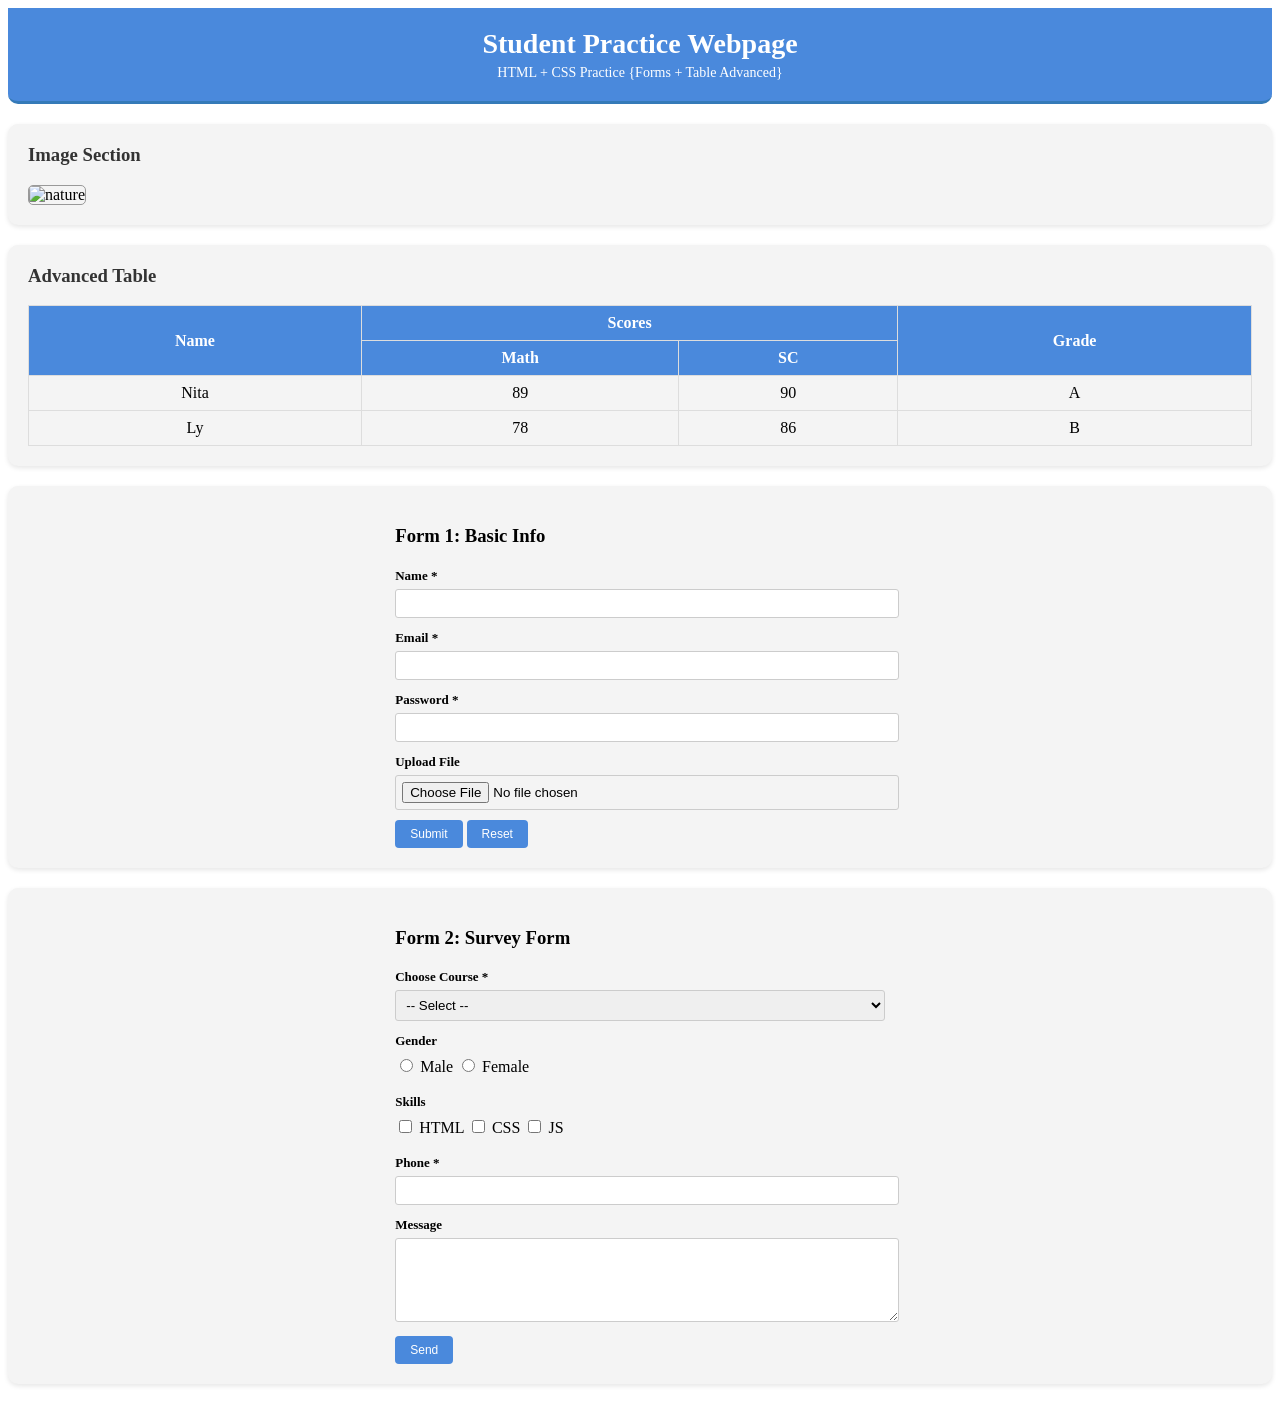
==== homework1.html @ e5e7164e "initial" ====
<!DOCTYPE html>
<html lang="en">
<head>
    <meta charset="UTF-8">
    <meta name="viewport" content="width=device-width, initial-scale=1.0">
    <title>Student Practice Webpage</title>
    <link rel="stylesheet" href="style.css">
</head>
<body>
    <div class="container">

        <div class="header">
            <h1>Student Practice Webpage</h1>
            <p>HTML + CSS Practice {Forms + Table Advanced}</p>
        </div>
    </div>
    <div class="Box">
        <h3>Image Section</h3>
        <img src="https://img.magnific.com/free-photo/photorealistic-view-tree-nature-with-branches-trunk_23-2151478106.jpg?semt=ais_hybrid&w=740&q=80" alt="nature">
    </div>
    <div class="Table">
        <h3>Advanced Table</h3>
        <table border="1" cellspacing="0" cellpadding="10">
            <tr>
                <th rowspan="2">Name</th>
                <th colspan="2">Scores</th>
                <th rowspan="2">Grade</th>
            </tr>
            <tr>
                <th>Math</th>
                <th>SC</th>
            </tr>       
            <tr>
                <td>Nita</td>
                <td>89</td>
                <td>90</td>
                <td>A</td>
            </tr>
            <tr>    
                <td>Ly</td>
                <td>78</td>
                <td>86</td>
                <td>B</td>
                </tr>
        </table>
        
    </div>
    <div class="box">
        <div class="form-container">
            
            <h3>Form 1: Basic Info</h3>
            <form> <label>Name *</label> <input type="text" required> <label>Email *</label> <input type="email" required>
                <label>Password *</label> <input type="password" required> <label>Upload File</label> <input type="file">
                <button type="submit">Submit</button> <button type="reset">Reset</button> </form>
        </div>
    </div> 
    <div class="box">
        <div class="form-container">
           
            <h3>Form 2: Survey Form</h3>
            <form> <label>Choose Course *</label> <select required>
                    <option value="">-- Select --</option>
                    <option>HTML</option>
                    <option>CSS</option>
                    <option>JavaScript</option>
                </select> <label>Gender</label>
                <div class="radio-group"> <input type="radio" name="gender"> Male <input type="radio" name="gender"> Female
                </div> <label>Skills</label>
                <div class="checkbox-group"> <input type="checkbox"> HTML <input type="checkbox"> CSS <input
                        type="checkbox"> JS </div> <label>Phone *</label> <input type="tel" required> <label>Message</label>
                <textarea></textarea> <button type="submit">Send</button>
            </form>
        </div>
    </div>
    </div>
</body>
</html>
---- style.css ----
<style>
body {
    font-family: Arial, sans-serif;
        background-color: #e5e5e5;
        margin: 0;
        padding: 0;
    
}
.header {
   
    background: #4a89dc;
    color: white;
    text-align: center;
    padding: 20px 10px;
    border-bottom: 3px solid #357ab8;
    border-radius: 0 0 10px 10px;
}

.header h1 {
    margin: 0;
    font-size: 28px;
}

.header p {
    margin: 5px 0 0;
    font-size: 14px;
}
.Box{
    background: #f4f4f4;
    padding: 20px;
    margin: 20px auto;
    border-radius: 10px;
    box-shadow: 0 2px 5px rgba(0,0,0,0.1);
}
.Box h3 {
    margin-top: 0;
    color: #333;
}
.Box img {
    width: 160px;
        height: 100px;
        border-radius: 5px;
        border: 1px solid #999;
}
.Table {
    background: #f4f4f4;
        padding: 20px;
        margin: 20px auto;
        border-radius: 10px;
        box-shadow: 0 2px 5px rgba(0, 0, 0, 0.1);
}
.Table h3 {
    margin-top: 0;
    color: #333;
}
.Table table {
    width: 100%;
    border-collapse: collapse;
    
}
.Table th, .Table td {
    border: 1px solid #ddd;
    padding: 8px;
    text-align: center;
}
.Table th {
    background-color: #4a89dc;
    color: white;
}
.box{
    background: #f4f4f4;
    padding: 20px;
    margin: 20px auto;
    border-radius: 10px;
    box-shadow: 0 2px 5px rgba(0,0,0,0.1);
}
.form-container {
    width: 40%;
    margin: auto;
}

label {
    font-weight: bold;
    font-size: 13px;
}

input,
select,
textarea {
    width: 100%;
    padding: 6px;
    margin-top: 5px;
    margin-bottom: 10px;
    border: 1px solid #ccc;
    border-radius: 3px;
}

textarea {
    height: 70px;
}

.radio-group,
.checkbox-group {
    margin-top: 5px;
    margin-bottom: 10px;
}

.radio-group input,
.checkbox-group input {
    width: auto;
}

button {
    background-color: #4a89dc;
    color: white;
    border: none;
    padding: 7px 15px;
    border-radius: 4px;
    cursor: pointer;
    font-size: 12px;
}

button:hover {
    background-color: #357abd;
}
</style>
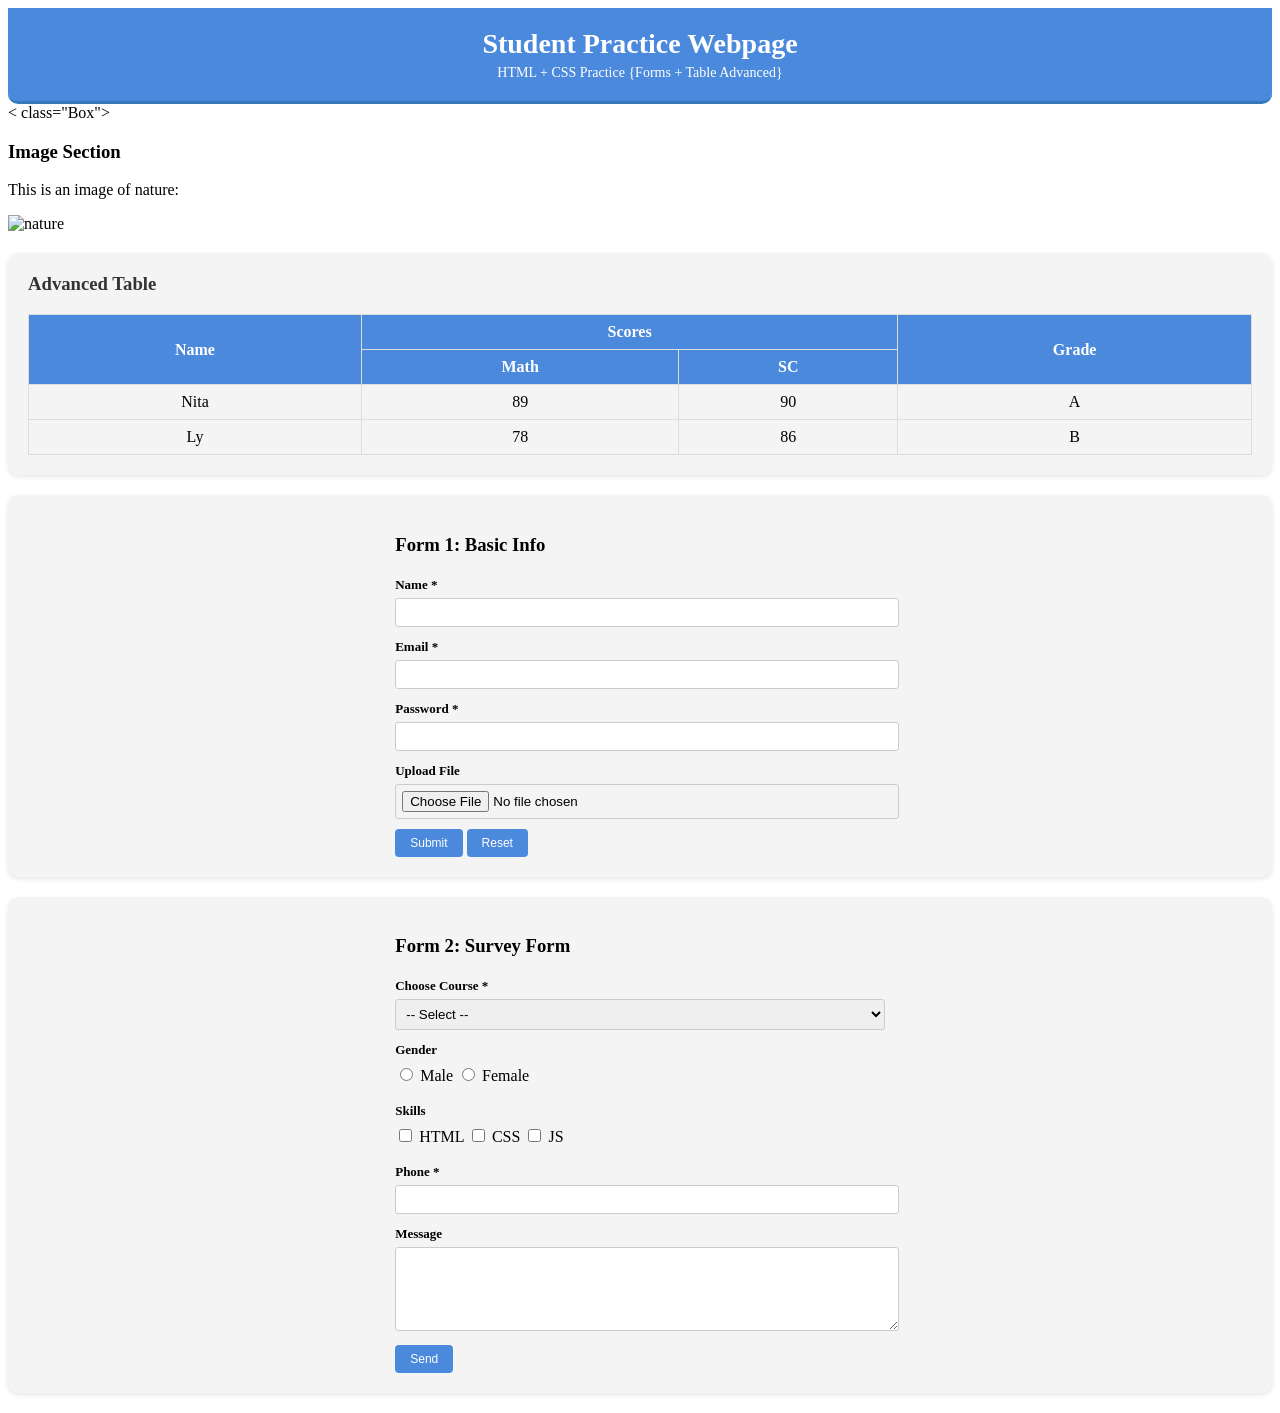
==== commit 3f81b7ed: "update homework" ====
--- a/homework1.html
+++ b/homework1.html
@@ -14,8 +14,9 @@
             <p>HTML + CSS Practice {Forms + Table Advanced}</p>
         </div>
     </div>
-    <div class="Box">
+    < class="Box">
         <h3>Image Section</h3>
+    <p>This is an image of nature:</p>
         <img src="https://img.magnific.com/free-photo/photorealistic-view-tree-nature-with-branches-trunk_23-2151478106.jpg?semt=ais_hybrid&w=740&q=80" alt="nature">
     </div>
     <div class="Table">
